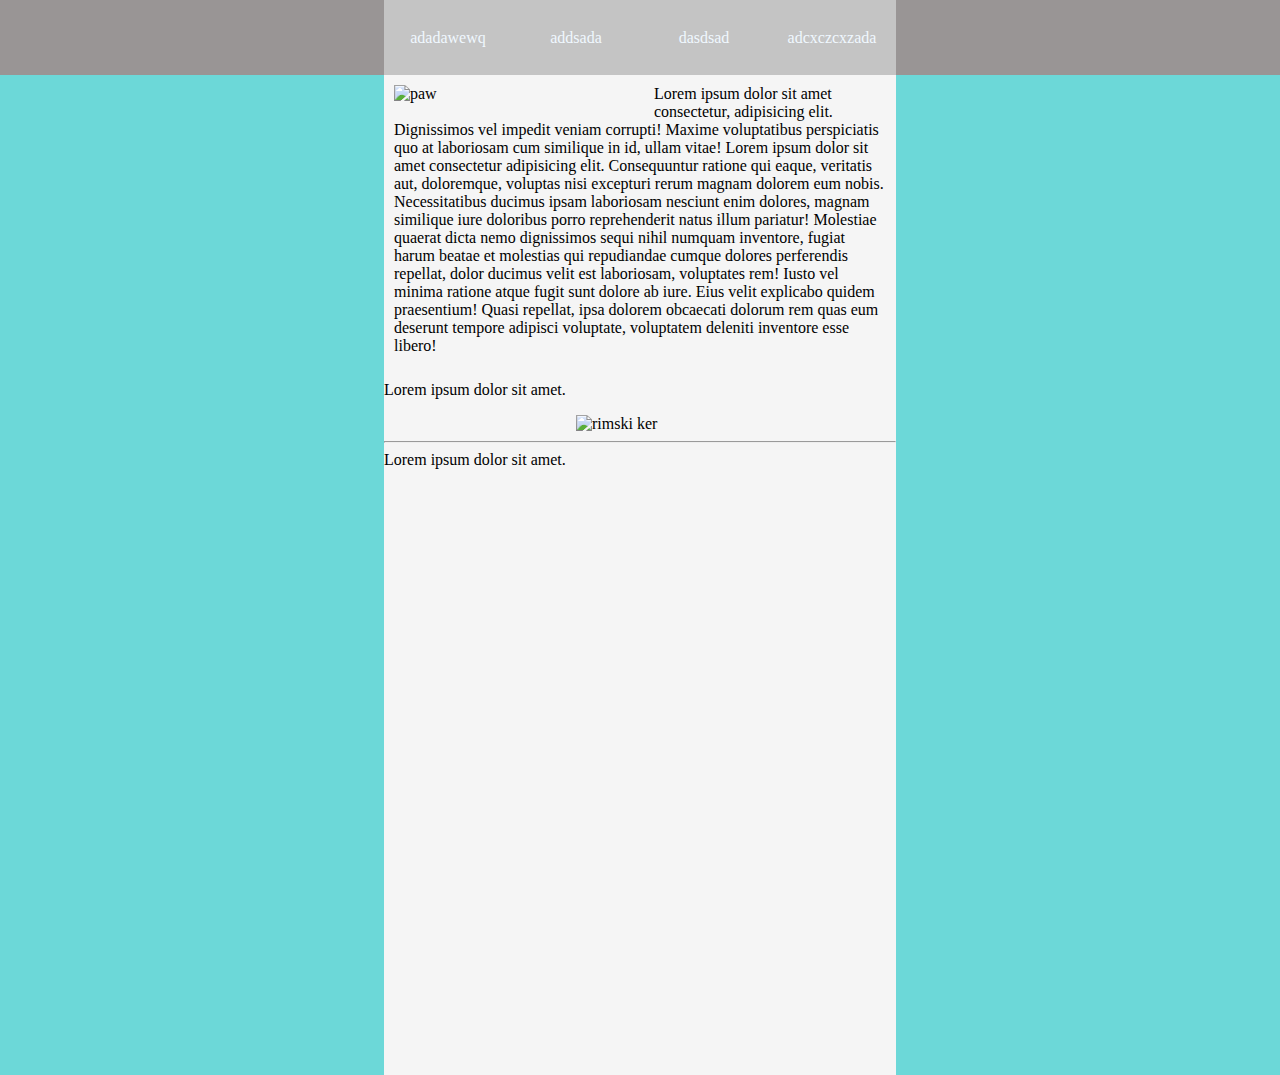
==== index.html @ 205e721a "Initial commit" ====
<!DOCTYPE html>
<head>
    <link href="style.css" rel="stylesheet">
</head>
<body style="margin: 0;">
    <nav>
        <ul>
            <li><a href="#">adadawewq</a></li>
            <li><a href="#">addsada</a></li>
            <li><a href="#">dasdsad</a></li>
            <li><a href="#">adcxczcxzada</a></li>
        </ul>
    </nav>
    <div class="container">
        <div>
            <img src="https://media.istockphoto.com/id/1005374612/vector/dog-paw-icon-logo.jpg?s=2048x2048&w=is&k=20&c=qjF9PUgEpDveauk9RKOmNrKEpMPF--801ktr3GmQHvM=" alt="paw" id="paw">
            <p class="text">Lorem ipsum dolor sit amet consectetur, adipisicing elit. Dignissimos vel impedit veniam corrupti! Maxime voluptatibus perspiciatis quo at laboriosam cum similique in id, ullam vitae! Lorem ipsum dolor sit amet consectetur adipisicing elit. Consequuntur ratione qui eaque, veritatis aut, doloremque, voluptas nisi excepturi rerum magnam dolorem eum nobis. Necessitatibus ducimus ipsam laboriosam nesciunt enim dolores, magnam similique iure doloribus porro reprehenderit natus illum pariatur! Molestiae quaerat dicta nemo dignissimos sequi nihil numquam inventore, fugiat harum beatae et molestias qui repudiandae cumque dolores perferendis repellat, dolor ducimus velit est laboriosam, voluptates rem! Iusto vel minima ratione atque fugit sunt dolore ab iure. Eius velit explicabo quidem praesentium! Quasi repellat, ipsa dolorem obcaecati dolorum rem quas eum deserunt tempore adipisci voluptate, voluptatem deleniti inventore esse libero!
            </p>
        </div>
        <div>
            <p>Lorem ipsum dolor sit amet.</p>
        </div>
        <img src="https://upload.wikimedia.org/wikipedia/commons/thumb/b/b4/Cave_canem_MAN_Napoli_Inv110666.jpg/220px-Cave_canem_MAN_Napoli_Inv110666.jpg" alt="rimski ker" id="ker">
        <hr>
        <footer>Lorem ipsum dolor sit amet.</footer>
    </div>
</body>
---- style.css ----
body{
    margin: 0;
    background-color: rgb(108, 216, 216);
}
ul{
    list-style-type: none;
    background-color: rgb(196, 196, 196);
    height: 100%;
    display: flex;
    width: 40%;
    padding: 0;
    margin: 0;
}

nav{
    background-color: rgb(153, 149, 149);
    display: flex;
    justify-content: center;
    height: 75px;
    width: 100%;
}
ul li{
    color: rgb(157, 159, 161);
    width: 25%;
    height: 100%;
    display: flex;
    justify-content: center;
    align-items: center;
    text-decoration: none;
}
li:hover{
    background-color: rgb(189, 121, 121);
}

.container{
    background-color: whitesmoke;
    margin: 0 auto;
    width: 40%;
    height: 1000px;
}

#paw{
    width: 250px;
    float: left;
    padding: 10px;
}

.text{
    padding: 10px;
    margin: 0;
}

a{
    user-select: none;
    text-decoration: none;
    color: aliceblue;
}

#ker{
    display: block;
    margin-left: auto;
    margin-right: auto;
    width: 25%;
}
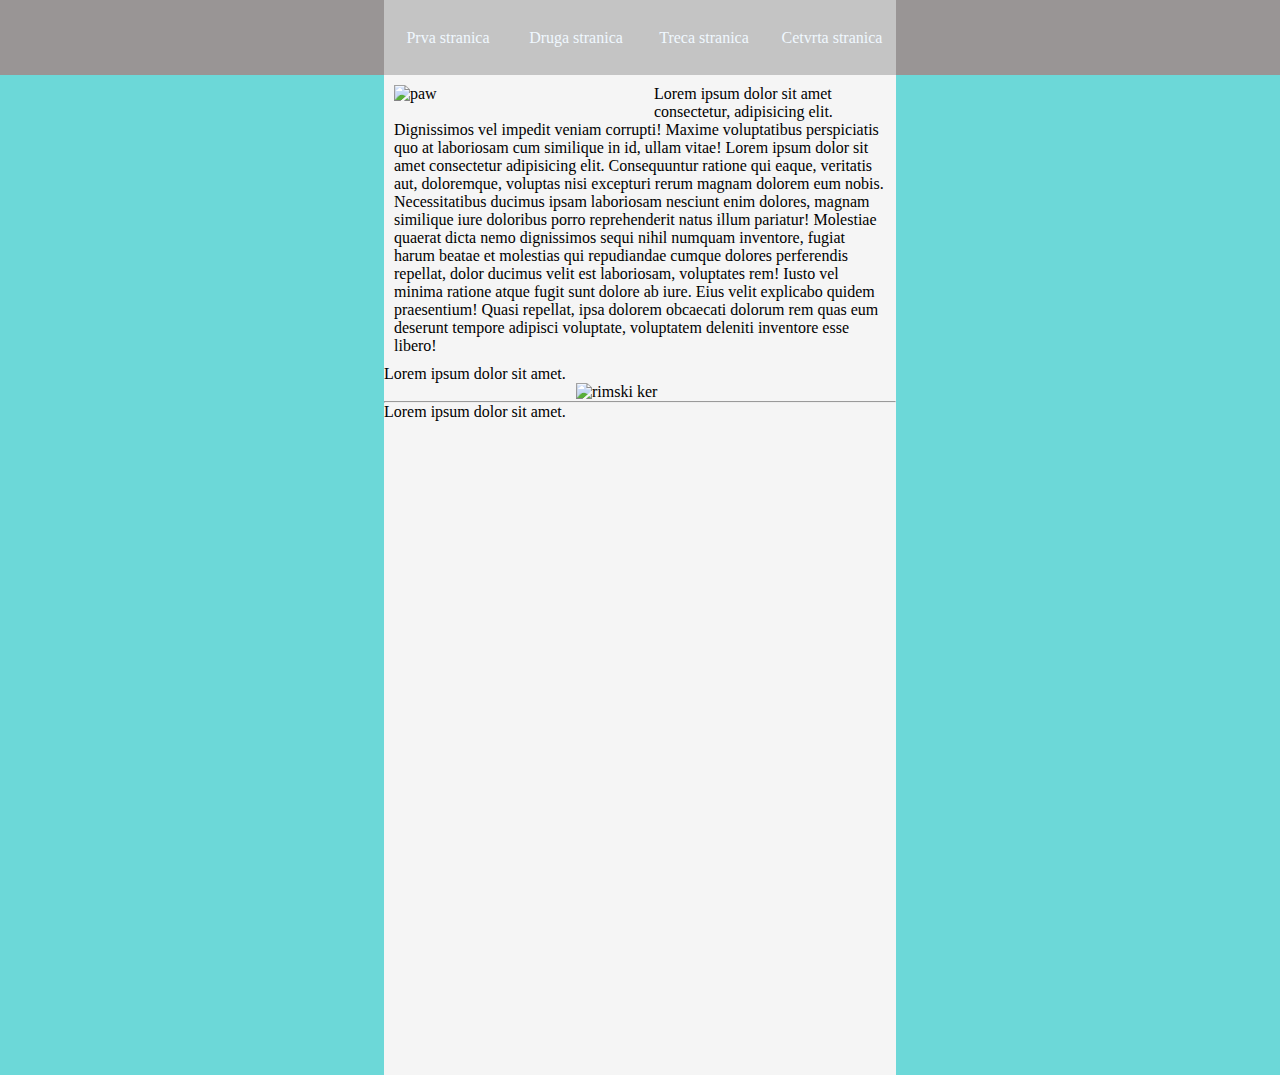
==== commit 598c9053: "durga stranica" ====
--- a/index.html
+++ b/index.html
@@ -5,10 +5,10 @@
 <body style="margin: 0;">
     <nav>
         <ul>
-            <li><a href="#">adadawewq</a></li>
-            <li><a href="#">addsada</a></li>
-            <li><a href="#">dasdsad</a></li>
-            <li><a href="#">adcxczcxzada</a></li>
+            <li><a href="index.html">Prva stranica</a></li>
+            <li><a href="drugaStranica.html">Druga stranica</a></li>
+            <li><a href="#">Treca stranica</a></li>
+            <li><a href="#">Cetvrta stranica</a></li>
         </ul>
     </nav>
     <div class="container">
@@ -20,7 +20,7 @@
         <div>
             <p>Lorem ipsum dolor sit amet.</p>
         </div>
-        <img src="https://upload.wikimedia.org/wikipedia/commons/thumb/b/b4/Cave_canem_MAN_Napoli_Inv110666.jpg/220px-Cave_canem_MAN_Napoli_Inv110666.jpg" alt="rimski ker" id="ker">
+        <img src="https://upload.wikimedia.org/wikipedia/commons/thumb/b/b4/Cave_canem_MAN_Napoli_Inv110666.jpg/220px-Cave_canem_MAN_Napoli_Inv110666.jpg" alt="rimski ker" class="ker">
         <hr>
         <footer>Lorem ipsum dolor sit amet.</footer>
     </div>
--- a/style.css
+++ b/style.css
@@ -1,3 +1,6 @@
+*{
+    margin: 0;
+}
 body{
     margin: 0;
     background-color: rgb(108, 216, 216);
@@ -25,7 +28,7 @@
     height: 100%;
     display: flex;
     justify-content: center;
-    align-items: center;
+    align-items: center; 
     text-decoration: none;
 }
 li:hover{
@@ -56,9 +59,13 @@
     color: aliceblue;
 }
 
-#ker{
+.ker{
     display: block;
     margin-left: auto;
     margin-right: auto;
     width: 25%;
+}
+.kerovi{
+    display: flex;
+    justify-content: center;
 }